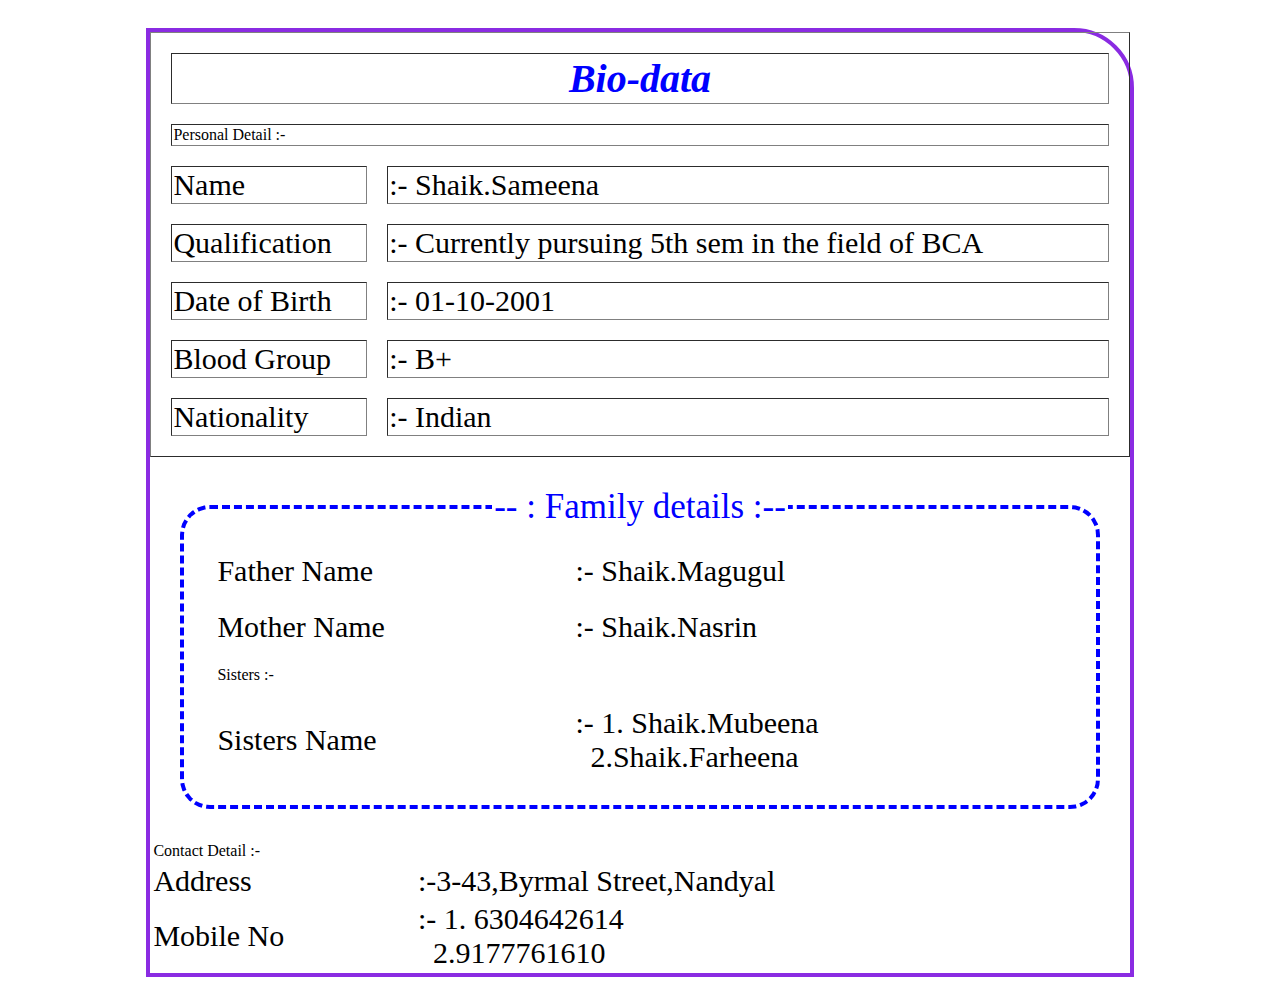
==== index.html @ 9a086be0 "my first project" ====
<!DOCTYPE html>
<html lang="en">
    <head>
        <meta charset="UTF-8">
        <meta name="viewport" content="width=device-width, intial-scale=1.0">
        <title>Bio-data</title>
        <link rel="icon" href=""2.jpeg">
        <style>
{
    margin:0;
    padding:0;
    box-sizing:border-box;
}
body{
    width:100;
    height:auto;
    padding:20px;
    display:flex;
    justify-content: center;
    align-self: center;
}
   .cont{
     width:80%;
     position: relative;
     height:auto;
     border:4px solid blueviolet;
     border-radius:0px 60px 0px 0px;
   }
   .cont :: before 
   {
    content:"";
    position:absolute;
    width:100%;
    height:100%;
    background:url(image.jpg)center;
    background-size:cover;

   }
   #hed{
    font-size: 40px;
    color:blue;
    font-weight: 600;
    font-family: Georgia, 'Times New Roman', Times, serif;
    font-style: oblique;
    text-align: center;
   }
   table{
    width:100%;
   }
   
   
   .branched{
    font-size: ; size: 30px;
    color:rgb(255, 0, 242);
    font-weight: 600;
    font-family: Georgia, 'Times New Roman', Times, serif;
    font-style: normal;
    text-align: center;
    padding-left: 100px;

   }
   .content{
    font-size: 30px;
    font-style:normal;
    font-weight: 500;
    padding-left: 50px;
   }
   
   fieldset {
    border: 4px dashed blue;
    border-radius: 30px;
    margin:30px;
   }
   legend{
    color:blue;(255, 153, 0);
    font-size: 35px;
    text-align: center;
   }
   

        </style>
    </head>
    <body>
        <div class="cont">
        
            <table border="1" cellspacing="20px">
                <tr>
                    <td colspan="2" id="hed"> Bio-data</td>
                </tr>
                <tr>
                    <Td colspan="2" class="branchhed" > Personal Detail :-</Td>
                </tr>
                <tr class="content">
                    <td>Name</td>
                    <td>:- Shaik.Sameena</td>
                </tr>
                <tr class="content">
                    <td>Qualification</td>
                    <td >:- Currently pursuing 5th sem in the field of BCA</td>
                </tr>
                <tr class="content">
                    <td>Date of Birth</td>
                    <td>:- 01-10-2001</td>
                </tr>
                <tr class="content">
                    <td>Blood Group</td>
                    <td>:- B+</td>
                </tr>
                <tr class="content">
                    <td>Nationality</td>
                    <td>:- Indian</td>
                </tr>

            </table>
            <fieldset>
                <legend>-- : Family details :--</legend>
                <table cellspacing="20px">
                    <tr class="content">
                        <td>Father Name</td>
                        <td> :- Shaik.Magugul</td>
                    </tr>
                    <tr class="content">
                        <td>Mother Name</td>
                        <td> :- Shaik.Nasrin</td>
                    </tr>
                    <tr>
                        <Td colspan="2" class="branchhed" > Sisters :-</Td>
                    </tr>
                    <tr class="content">
                        <td>Sisters Name</td>
                        <td> :- 1. Shaik.Mubeena<br> &nbsp; 2.Shaik.Farheena</td>
                    </tr>
                 </table>
            </fieldset>
            <table>
                <tr>
                    <Td colspan="2" class="branchhed" > Contact Detail :-</Td>
                    
                </tr>
                <tr class="content">
                    <td>Address </td>
                    <td>:-3-43,Byrmal Street,Nandyal</td>
                </tr>
                <tr class="content">
                    <td>Mobile No </td>
                    <td>:- 1. 6304642614 <br>&nbsp; 2.9177761610</td>
                </tr>
            </table>
            </div>
    </body>
</html>
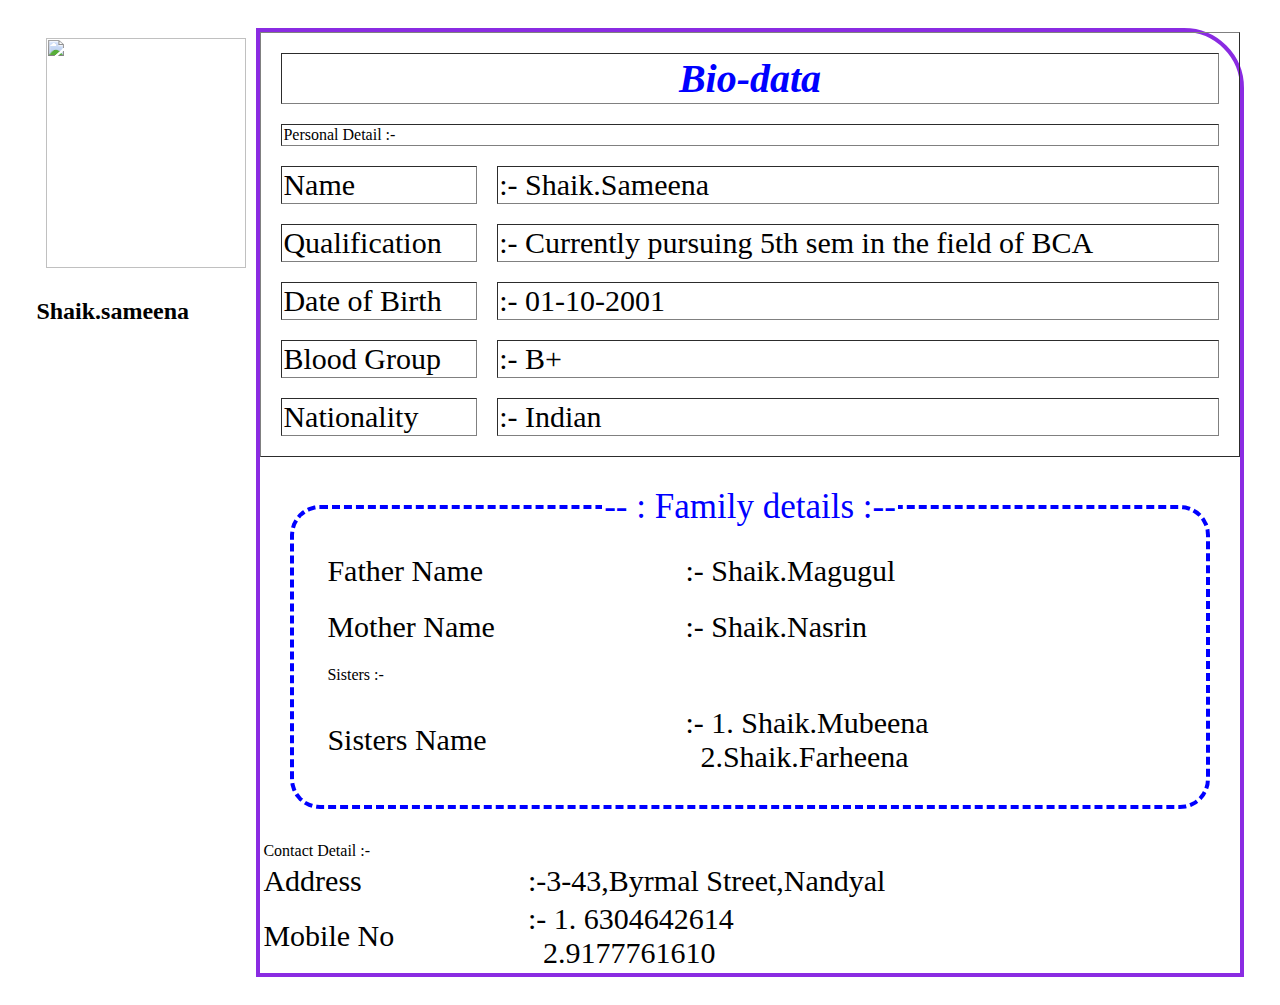
==== commit 628926e7: "file rename" ====
--- a/index.html
+++ b/index.html
@@ -4,7 +4,15 @@
         <meta charset="UTF-8">
         <meta name="viewport" content="width=device-width, intial-scale=1.0">
         <title>Bio-data</title>
-        <link rel="icon" href=""2.jpeg">
+        <link rel="icon" type="image" href="C:\web_developpment\images\favicon-16x16.png">
+        
+        </head>
+<body>
+    <div class="outer">
+        <div class="image"><img src="C:\web_developpment\images\sam1.jpg"></div>
+        <h2>Shaik.sameena</h2>
+    </div>
+</body>
         <style>
 {
     margin:0;
@@ -35,6 +43,13 @@
     background:url(image.jpg)center;
     background-size:cover;
 
+   }
+   .image img{
+    position:relative;
+    top:10%;
+    height:230px;
+    width:200px;
+    margin:10px;
    }
    #hed{
     font-size: 40px;
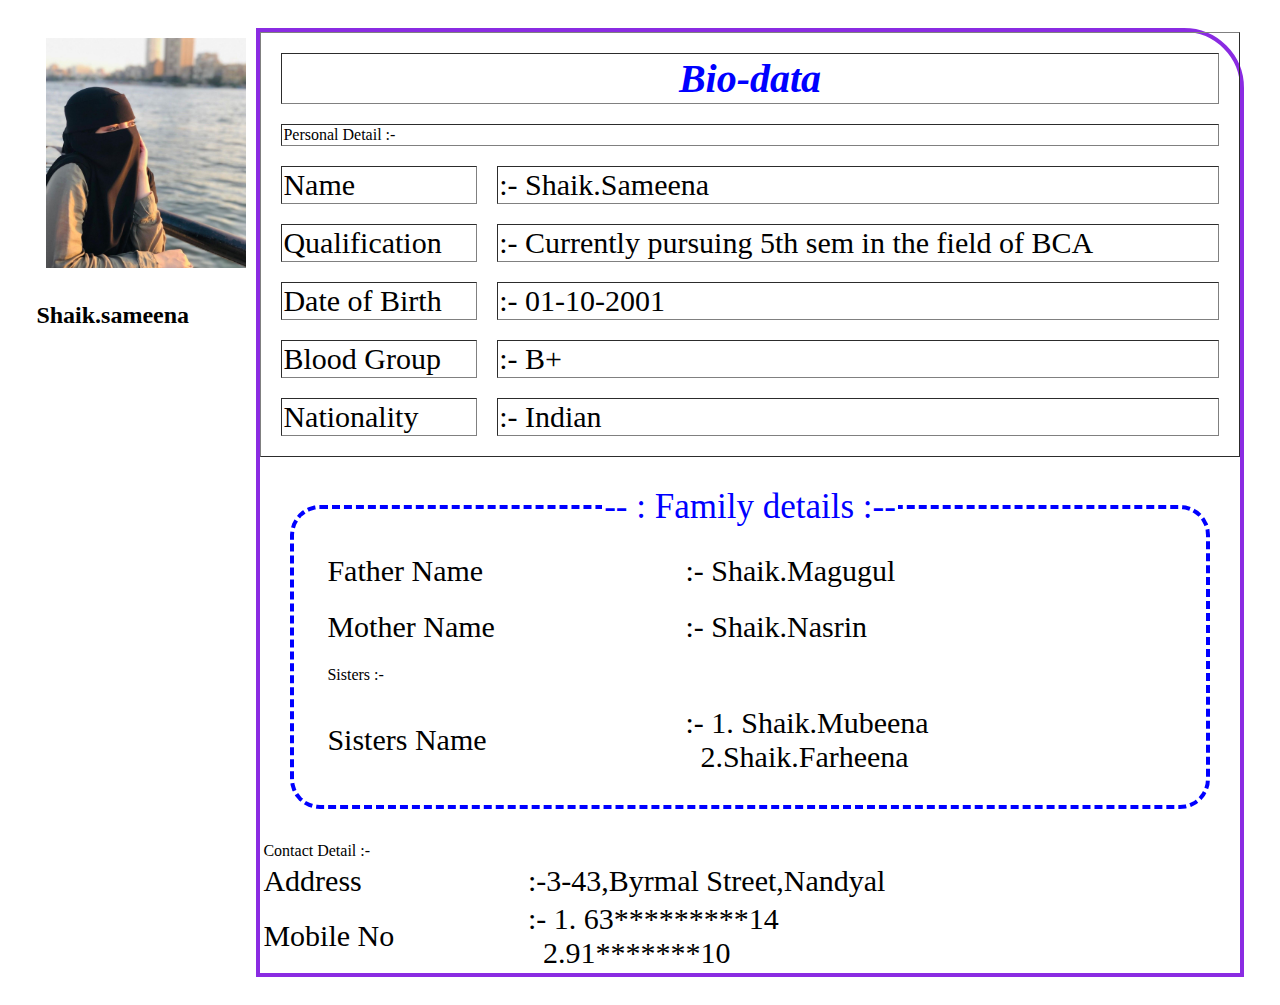
==== commit 3deff23f: "contact number error" ====
--- a/index.html
+++ b/index.html
@@ -4,12 +4,12 @@
         <meta charset="UTF-8">
         <meta name="viewport" content="width=device-width, intial-scale=1.0">
         <title>Bio-data</title>
-        <link rel="icon" type="image" href="C:\web_developpment\images\favicon-16x16.png">
+        <link rel="icon" type="image" href="favicon-16x16.png">
         
         </head>
 <body>
     <div class="outer">
-        <div class="image"><img src="C:\web_developpment\images\sam1.jpg"></div>
+        <div class="image"><img src="sam1.jpg"></div>
         <h2>Shaik.sameena</h2>
     </div>
 </body>
@@ -158,7 +158,7 @@
                 </tr>
                 <tr class="content">
                     <td>Mobile No </td>
-                    <td>:- 1. 6304642614 <br>&nbsp; 2.9177761610</td>
+                    <td>:- 1. 63*********14 <br>&nbsp; 2.91*******10</td>
                 </tr>
             </table>
             </div>
